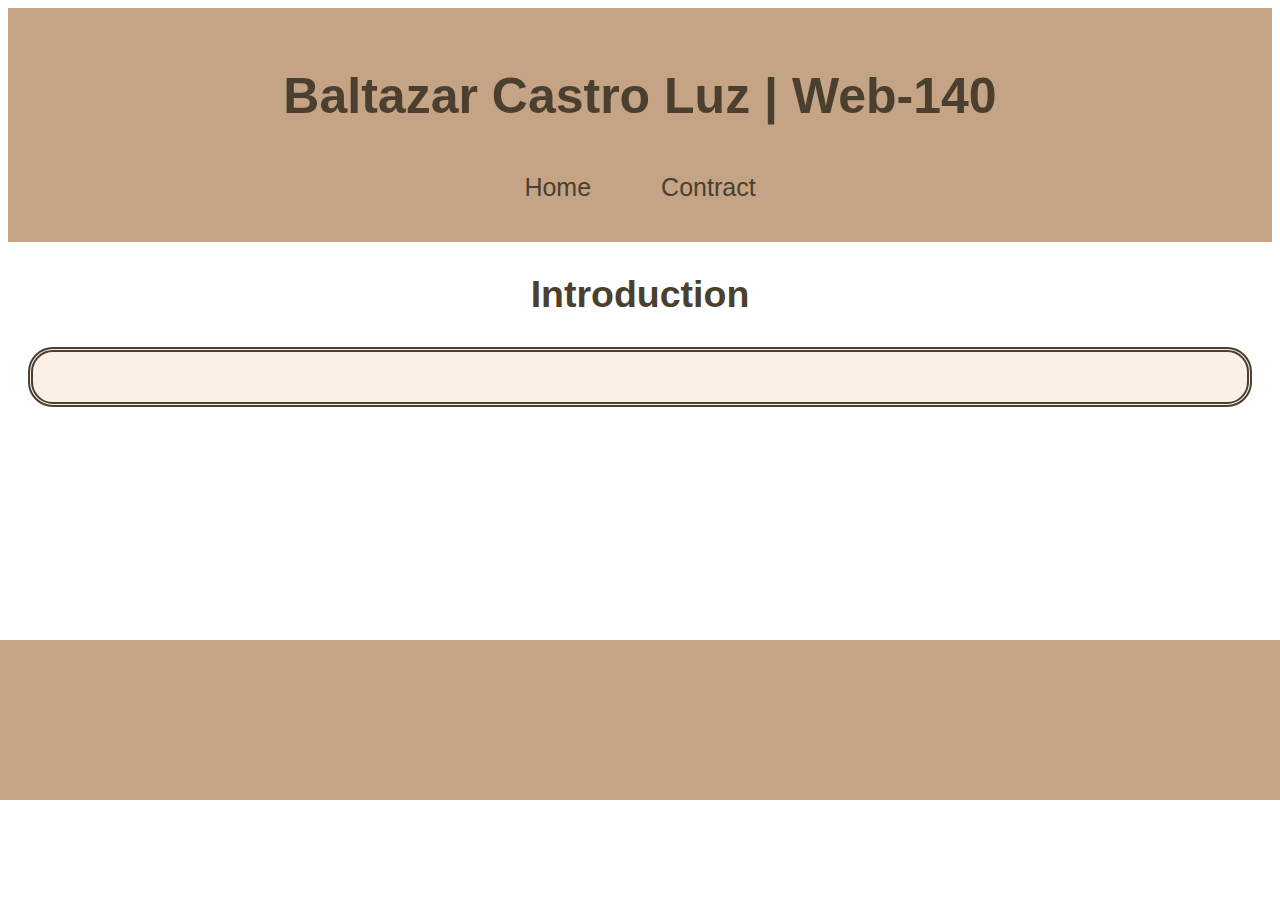
==== index.html @ 72f8ddc0 "Add files via upload" ====
<!DOCTYPE html>
<html lang="en">
<head>
    <meta charset="UTF-8">
    <meta name="viewport" content="width=device-width, initial-scale=1.0">
    <title>Introduction</title>
    <link rel="stylesheet" href="style.css">
</head>
<body>
        <header>
            <h1>Baltazar Castro Luz | Web-140</h1>
            <nav class="navbar">
                <ul>
                    <li><a href="index.html">Home</a></li>
                    <li><a href="contract.html">Contract</a></li>
                </ul>
            </nav>
        </header>

    <main>
        <h2>Introduction</h2>
        <p>

        </p>

    </main>

    <footer>
        
    </footer>
</body>
</html>
---- style.css ----
body{
    background-color: radial-gradient #F5F5DC;
    color: #4B3F2F;
    font-family: "Gill Sans", sans-serif;
    font-size: 25px;
}

main{
    margin: 20px;
}
h2{
    text-align: center;
}
h3{
    text-align: center;
}
p{
    background: #faf0e6;
    border-style: double;
    border-width: 5px;
    border-radius: 25px;
    padding-top: 25px;
    padding-left: 75px;
    padding-bottom: 25px;
}
.fontlist{
    background: #faf0e6;
    border-style: double;
    border-width: 5px;
    border-radius: 25px;
    padding-top: 25px;
    padding-left: 75px;
    padding-bottom: 25px;
}
.navbar ul{
    list-style-type: none;
    padding: 0px;
    margin: 0px;
    overflow: hidden;
}

.navbar a{
    color: #4B3F2F;
    text-decoration: none;
    padding: 15px;
}

.navbar a:hover{
    color: #eed9c4;
}
.navbar li{
    float: left;
}
nav{
    display: flex;
    justify-content: center;
    padding: 15px;
}

nav a{
    font-family: "Gill Sans", sans-serif;
    margin: 0 20px;
}

header{
    background-color: #C4A484;
    text-align: center;
    padding: 25px;

}

footer{
    position: fixed;
    display: block;
    clear: both;
    left: 0;
    bottom: 100px;
    width: 100%;
    height: 10rem;
    background-color: #C4A484;
    text-align: center;
}
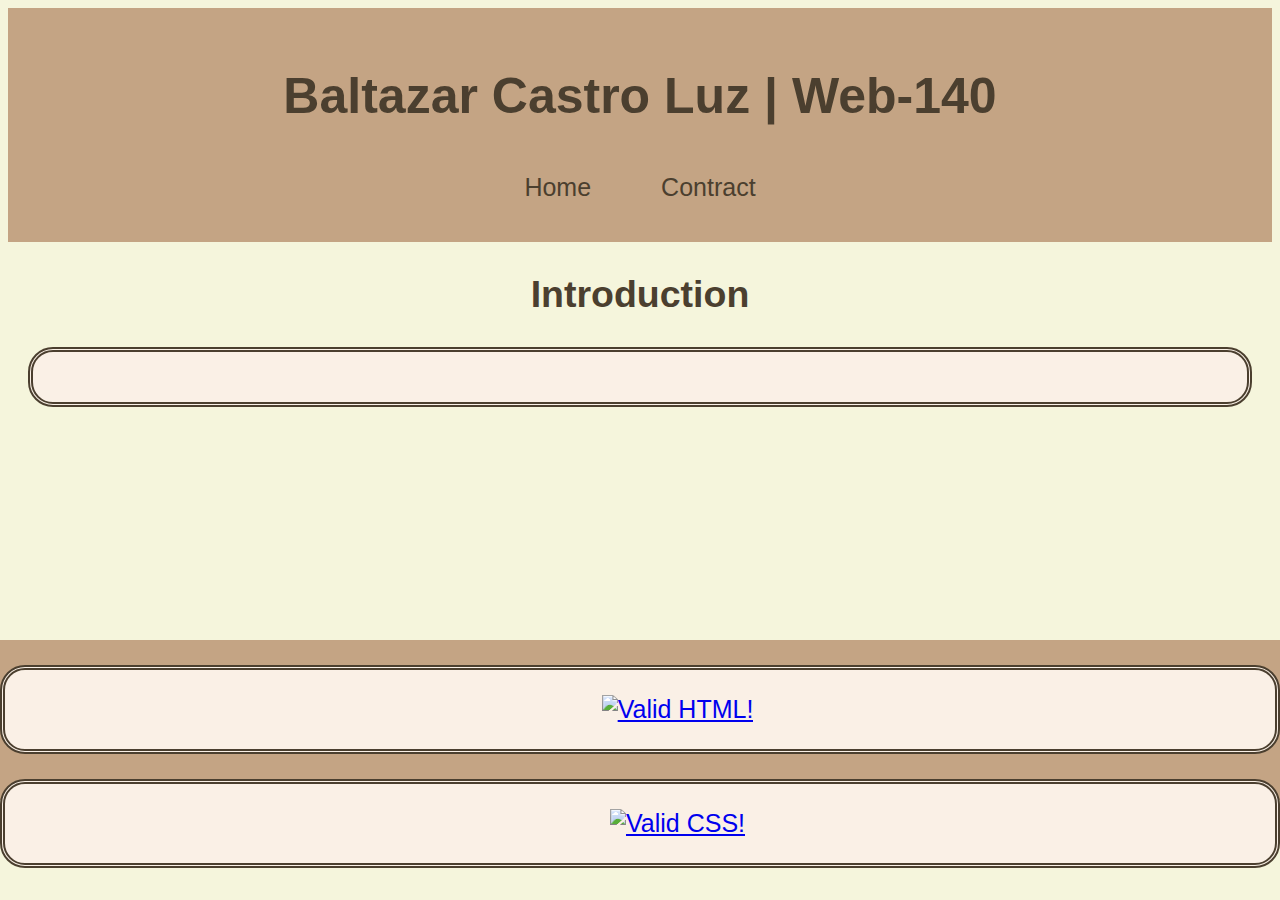
==== commit 00c985f1: "Update index.html" ====
--- a/index.html
+++ b/index.html
@@ -26,7 +26,22 @@
     </main>
 
     <footer>
-        
+        <p>
+            <a href="https://validator.w3.org/nu/?doc=https%3A%2F%2Fbcastr11.github.io%2FWeb140%2F">
+                <img style="border:0;width:88px;height:31px"
+                    src="/Images/html.gif"
+                    alt="Valid HTML!" />
+            </a>
+        </p>
+
+        <p>
+            <a href="https://jigsaw.w3.org/css-validator/validator?uri=https%3A%2F%2Fbcastr11.github.io%2FWeb140%2F&profile=css3svg&usermedium=all&warning=1&vextwarning=&lang=en">
+                <img style="border:0;width:88px;height:31px"
+                    src="https://jigsaw.w3.org/css-validator/images/vcss-blue"
+                    alt="Valid CSS!" />
+            </a>
+        </p>
+             
     </footer>
 </body>
 </html>
--- a/style.css
+++ b/style.css
@@ -1,5 +1,5 @@
 body{
-    background-color: radial-gradient #F5F5DC;
+    background-color: #F5F5DC;
     color: #4B3F2F;
     font-family: "Gill Sans", sans-serif;
     font-size: 25px;
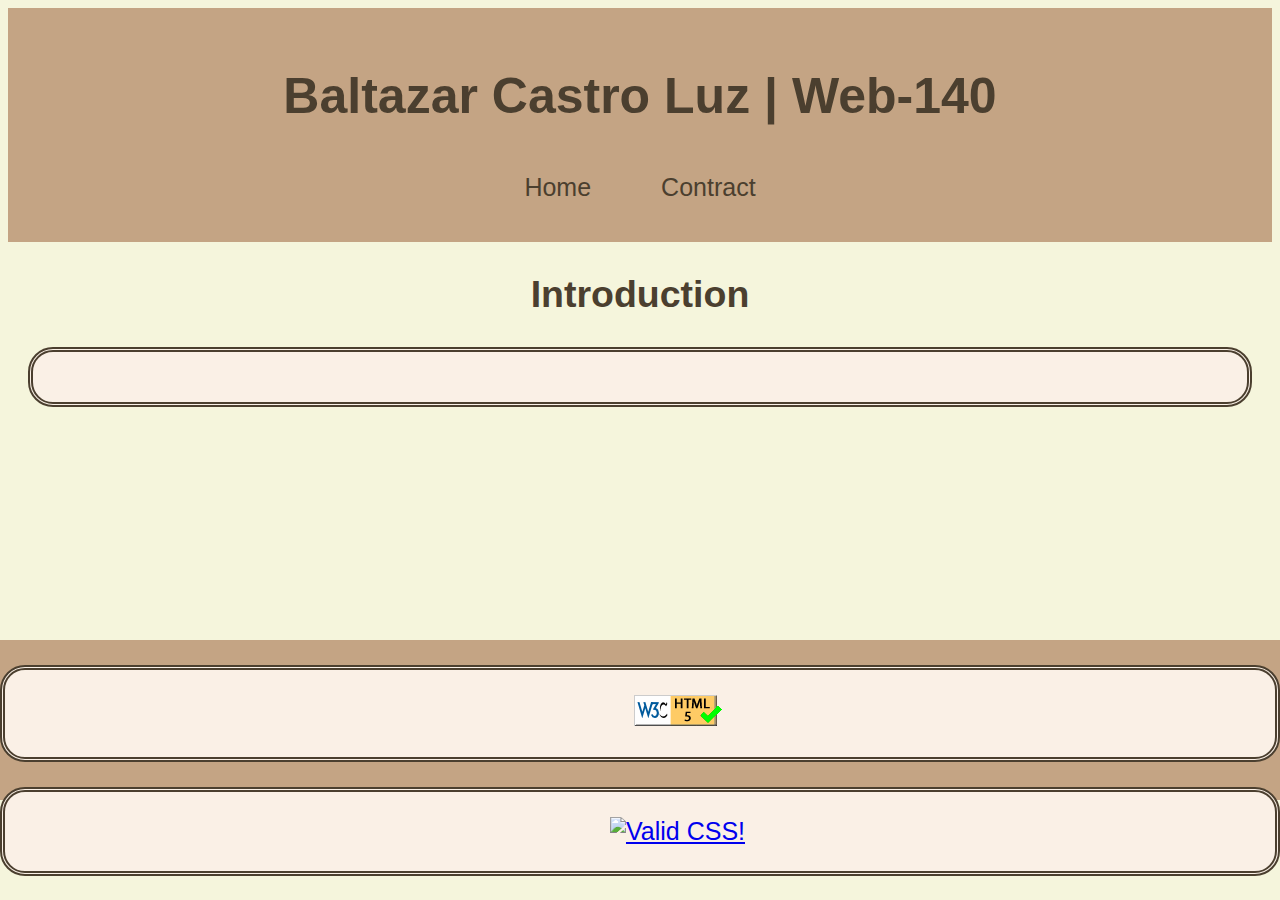
==== commit ff10af1f: "Update index.html" ====
--- a/index.html
+++ b/index.html
@@ -29,7 +29,7 @@
         <p>
             <a href="https://validator.w3.org/nu/?doc=https%3A%2F%2Fbcastr11.github.io%2FWeb140%2F">
                 <img style="border:0;width:88px;height:31px"
-                    src="/Images/html.gif"
+                    src="Images/html.gif"
                     alt="Valid HTML!" />
             </a>
         </p>
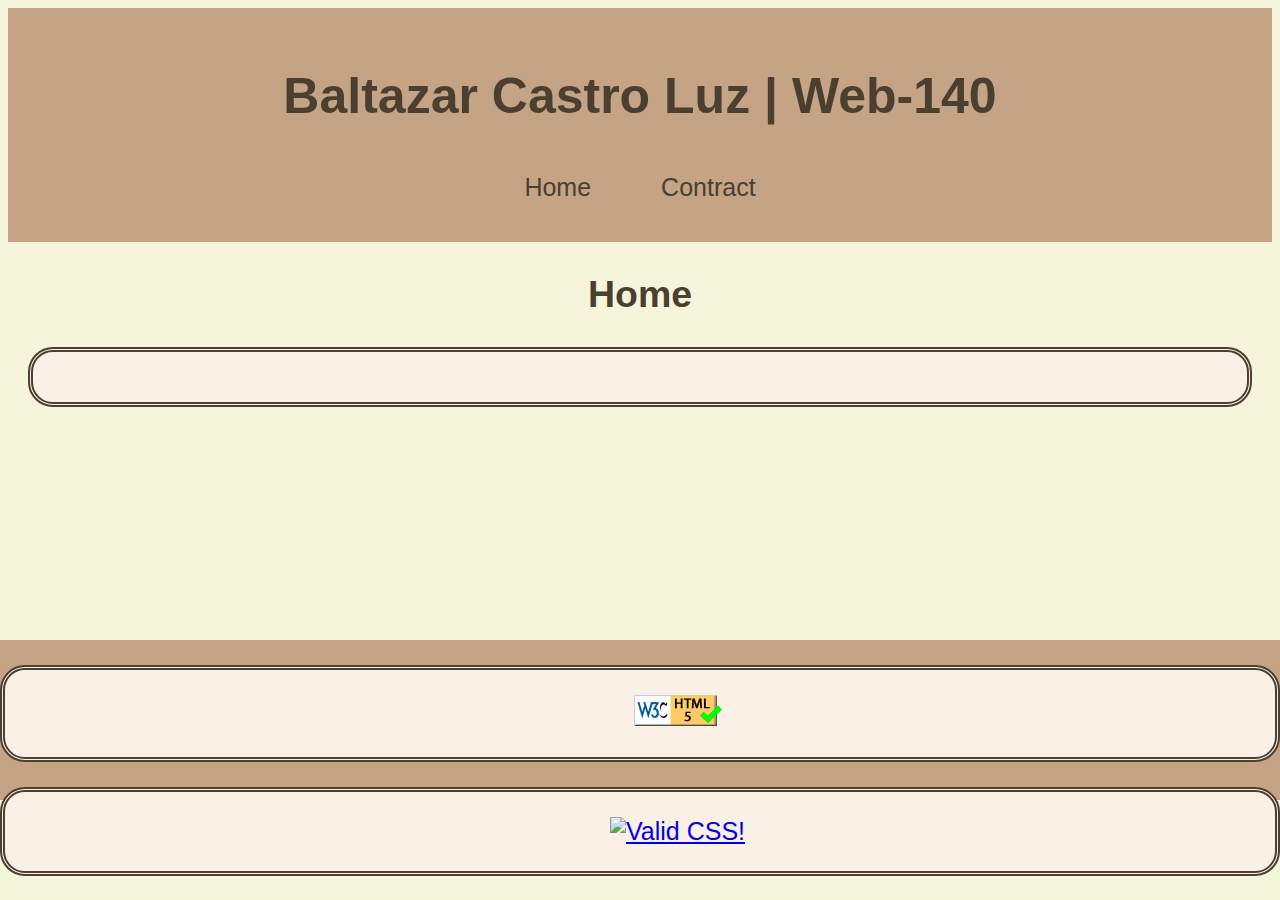
==== commit 998acf67: "Update index.html" ====
--- a/index.html
+++ b/index.html
@@ -3,7 +3,7 @@
 <head>
     <meta charset="UTF-8">
     <meta name="viewport" content="width=device-width, initial-scale=1.0">
-    <title>Introduction</title>
+    <title>Home</title>
     <link rel="stylesheet" href="style.css">
 </head>
 <body>
@@ -18,7 +18,7 @@
         </header>
 
     <main>
-        <h2>Introduction</h2>
+        <h2>Home</h2>
         <p>
 
         </p>
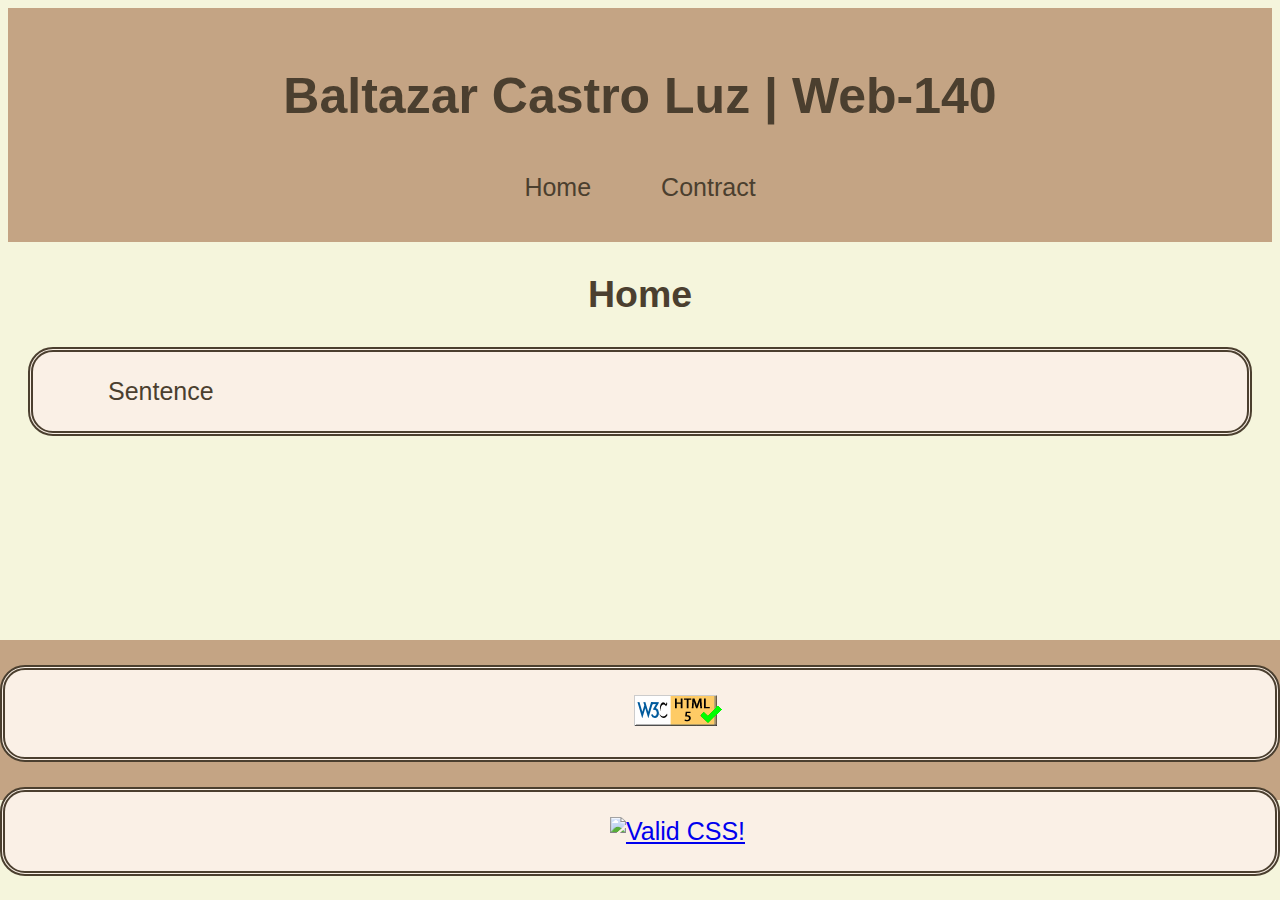
==== commit a7200844: "Update index.html" ====
--- a/index.html
+++ b/index.html
@@ -20,7 +20,7 @@
     <main>
         <h2>Home</h2>
         <p>
-
+            Sentence
         </p>
 
     </main>
